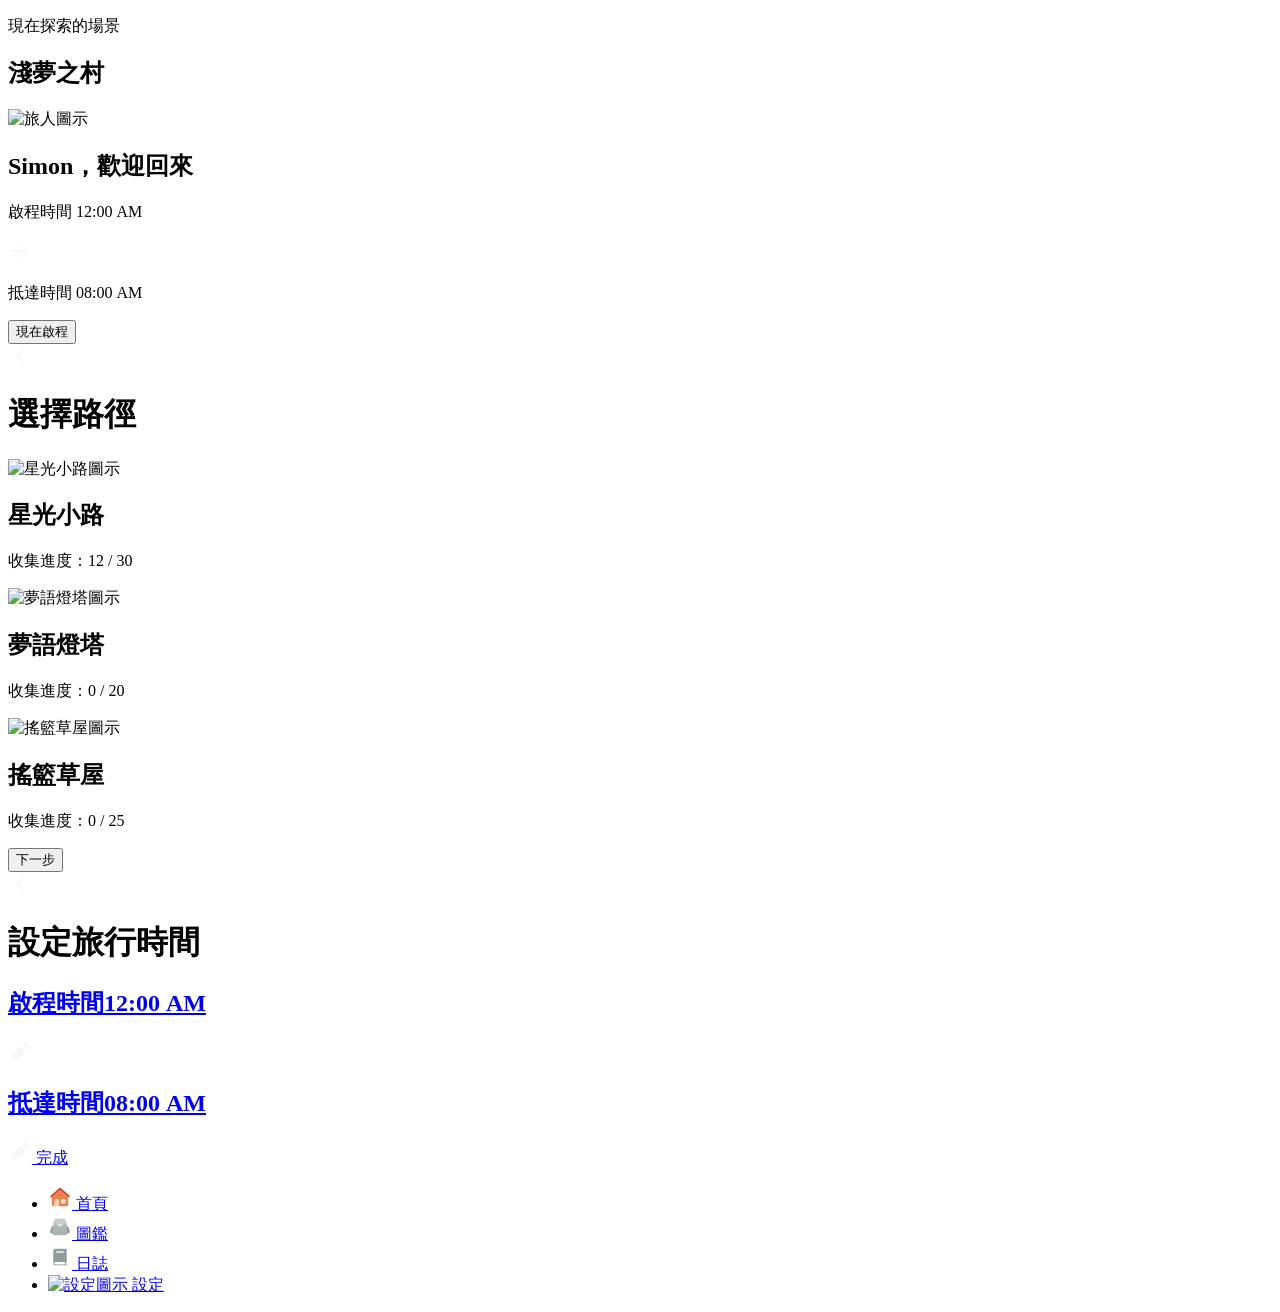
==== index.html @ 7fb12378 "deploy: YPINPIN/dream-traveler@b35a31b3dc6b3004c07fc99a24b6c8941b15251b" ====
<!DOCTYPE html>
<html lang="zh-Hant">
  <head>
  <meta charset="UTF-8" />
  <meta name="viewport" content="width=device-width, initial-scale=1.0" />
  <link rel="icon" href="/dream-traveler-preview/assets/favicon-BjPp89MW.ico" />
  <title>夢の旅人</title>
  <script type="module" crossorigin src="/dream-traveler-preview/assets/index-yuaympaR.js"></script>
  <link rel="modulepreload" crossorigin href="/dream-traveler-preview/assets/main-BOa23TV2.js">
  <link rel="stylesheet" crossorigin href="/dream-traveler-preview/assets/main-VaOk9Osc.css">
</head>

  <body class="overflow-y-auto">
    <div class="app">
      <div class="app-border overflow-hidden">
        <!-- 可以根據頁面設定，基礎的背景色，沒有設定則為透明 -->
        <div class="app-frame bg-neutral-1100 overflow-y-auto">
          <!-- Swiper -->
          <div class="swiper bgSwiper">
            <div class="swiper-wrapper">
              <div
                class="swiper-slide bg-village"
                data-background="village"
              ></div>
              <div
                class="swiper-slide bg-valley locked"
                data-background="valley"
              ></div>
              <div
                class="swiper-slide bg-forest locked"
                data-background="forest"
              ></div>
              <div
                class="swiper-slide bg-island locked"
                data-background="island"
              ></div>
            </div>
            <div class="swiper-text">
              <p id="scene-intro" class="fs-9 pb-2">現在探索的場景</p>
              <h2 id="scene-title" class="fs-3 fw-bold">淺夢之村</h2>
            </div>
            <div class="swiper-button-next"></div>
            <div class="swiper-button-prev"></div>
            <img
              class="home-traveler"
              src="/dream-traveler-preview/assets/home-character-CARcAHQn.png"
              alt="旅人圖示"
            />
          </div>
          <!-- main 這裡面放對應的頁面內容 -->
          <main>
            <section class="container home-content text-center">
              <!-- 歡迎使用者 -->
              <h1 class="fw-bold fs-4 mb-4">Simon，歡迎回來</h1>
              <!-- 旅程時間 -->
              <div
                class="d-flex gap-4 justify-content-center align-items-center mb-7"
              >
                <p class="d-flex flex-column">
                  <span class="fs-9">啟程時間</span>
                  <span class="fs-2 letter-spacing-3"
                    >12<span class="colon">:</span>00</span
                  >
                  <span class="fs-9">AM</span>
                </p>
                <img
                  src="data:image/svg+xml,%3csvg%20width='24'%20height='24'%20viewBox='0%200%2024%2024'%20fill='none'%20xmlns='http://www.w3.org/2000/svg'%3e%3cpath%20d='M5%2010.9999C4.44771%2010.9999%204%2011.4476%204%2011.9999C4%2012.5522%204.44771%2012.9999%205%2012.9999L19%2012.9999C19.5523%2012.9999%2020%2012.5522%2020%2011.9999C20%2011.4476%2019.5523%2010.9999%2019%2010.9999L5%2010.9999Z'%20fill='%23F6F7F7'/%3e%3cpath%20d='M12.707%204.29289C12.3165%203.90237%2011.6835%203.90237%2011.293%204.29289C10.9024%204.68342%2010.9024%205.31643%2011.293%205.70696L18.293%2012.707C18.6835%2013.0975%2019.3165%2013.0975%2019.707%2012.707C20.0976%2012.3164%2020.0976%2011.6834%2019.707%2011.2929L12.707%204.29289Z'%20fill='%23F6F7F7'/%3e%3cpath%20d='M18.293%2011.2929C18.6835%2010.9024%2019.3165%2010.9024%2019.707%2011.2929C20.0976%2011.6834%2020.0976%2012.3164%2019.707%2012.707L12.707%2019.707C12.3165%2020.0975%2011.6835%2020.0975%2011.293%2019.707C10.9024%2019.3164%2010.9024%2018.6834%2011.293%2018.2929L18.293%2011.2929Z'%20fill='%23F6F7F7'/%3e%3c/svg%3e"
                  alt="向右箭頭圖示"
                />
                <p class="d-flex flex-column">
                  <span class="fs-9">抵達時間</span>
                  <span class="fs-2 letter-spacing-3"
                    >08<span class="colon">:</span>00</span
                  >
                  <span class="fs-9">AM</span>
                </p>
              </div>
              <button
                id="departure-button"
                class="btn-departure rounded-circle fw-bold"
                data-locked="true"
                data-bs-toggle="offcanvas"
                data-bs-target="#offcanvasRight"
                aria-controls="offcanvasRight"
              >
                現在啟程
              </button>
            </section>
          </main>
          <!-- offcanvas 元件 -->
          <div
            class="offcanvas offcanvas-end"
            data-bs-backdrop="false"
            tabindex="-1"
            id="offcanvasRight"
            aria-labelledby="offcanvasRightLabel"
          >
            <!-- 選擇路徑 -->
            <div class="overflow-y-auto">
              <header
  class="bg-neutral-1100 d-flex justify-content-center align-items-center top-nav"
>
  <!-- before link -->
  
  <a href="./index.html" class="d-flex p-3"
    ><img src="data:image/svg+xml,%3csvg%20width='24'%20height='24'%20viewBox='0%200%2024%2024'%20fill='none'%20xmlns='http://www.w3.org/2000/svg'%3e%3cpath%20d='M14%207L9%2012L14%2017'%20stroke='%23F6F7F7'%20stroke-width='2'%20stroke-linecap='round'/%3e%3c/svg%3e" alt="before-link-icon"
  /></a>
  

  <!-- top-nav title -->
  <h1 class="fs-5 fw-bold mx-auto top-nav-title">選擇路徑</h1>

  <!-- next link -->
  
  <div class="p-6 top-nav-block"></div>
  
</header>

              <main class="path-container overflow-y-auto">
                <div class="card path-card p-4 mb-4" data-card-id="0">
                  <img
                    class="mb-2 rounded-2xs"
                    src="/dream-traveler-preview/assets/sub-scene-select-page-01-%E6%98%9F%E5%85%89%E5%B0%8F%E8%B7%AF@2x-sjzXslDn.png"
                    class="card-img-top"
                    alt="星光小路圖示"
                  />
                  <div
                    class="card-body d-flex justify-content-between align-items-center"
                  >
                    <h2 class="fs-6 fw-bold">星光小路</h2>
                    <p class="fs-8">收集進度：12 / 30</p>
                  </div>
                </div>
                <div class="card path-card p-4 mb-4" data-card-id="1">
                  <img
                    class="mb-2 rounded-2xs"
                    src="/dream-traveler-preview/assets/sub-scene-select-page-01-%E5%A4%A2%E8%AA%9E%E7%87%88%E5%A1%94@2x-Dr5t7s_g.png"
                    class="card-img-top"
                    alt="夢語燈塔圖示"
                  />
                  <div
                    class="card-body d-flex justify-content-between align-items-center"
                  >
                    <h2 class="fs-6 fw-bold">夢語燈塔</h2>
                    <p class="fs-8">收集進度：0 / 20</p>
                  </div>
                </div>
                <div class="card path-card p-4" data-card-id="2">
                  <img
                    class="mb-2 rounded-2xs"
                    src="/dream-traveler-preview/assets/sub-scene-select-page-01-%E6%90%96%E7%B1%83%E8%8D%89%E5%B1%8B@2x-D22jhLa3.png"
                    class="card-img-top"
                    alt="搖籃草屋圖示"
                  />
                  <div
                    class="card-body d-flex justify-content-between align-items-center"
                  >
                    <h2 class="fs-6 fw-bold">搖籃草屋</h2>
                    <p class="fs-8">收集進度：0 / 25</p>
                  </div>
                </div>
              </main>
              <div class="btn-path-wrapper z-1">
                <button type="button" class="btn-path rounded-pill w-100">
                  下一步
                </button>
              </div>
            </div>
            <!-- 設定旅遊時間 -->
            <div
              class="overflow-y-auto offcanvas-panel travel-time-page bg-neutral-1100"
            >
              <header
  class="bg-neutral-1100 d-flex justify-content-center align-items-center top-nav"
>
  <!-- before link -->
  
  <a href="#" class="d-flex p-3"
    ><img src="data:image/svg+xml,%3csvg%20width='24'%20height='24'%20viewBox='0%200%2024%2024'%20fill='none'%20xmlns='http://www.w3.org/2000/svg'%3e%3cpath%20d='M14%207L9%2012L14%2017'%20stroke='%23F6F7F7'%20stroke-width='2'%20stroke-linecap='round'/%3e%3c/svg%3e" alt="before-link-icon"
  /></a>
  

  <!-- top-nav title -->
  <h1 class="fs-5 fw-bold mx-auto top-nav-title">設定旅行時間</h1>

  <!-- next link -->
  
  <div class="p-6 top-nav-block"></div>
  
</header>

              <div class="d-flex flex-column py-6 px-4">
                <a href="#" class="d-flex align-items-center travel-time mb-2">
                  <h2 class="fs-7 fw-bold flex-grow-1 d-flex me-2">
                    <span>啟程時間</span
                    ><span class="ms-auto text-neutral-400">12:00 AM</span>
                  </h2>
                  <img src="data:image/svg+xml,%3csvg%20width='24'%20height='24'%20viewBox='0%200%2024%2024'%20fill='none'%20xmlns='http://www.w3.org/2000/svg'%3e%3cpath%20d='M10.5069%2020.1498L4.22168%2020.7782L4.85007%2014.4929L12.707%206.63604L18.3638%2012.2929L10.5069%2020.1498ZM21.8993%207.34315C22.2899%207.73368%2022.2899%208.36684%2021.8993%208.75736L19.778%2010.8787L14.1212%205.22183L16.2425%203.10051C16.633%202.70999%2017.2662%202.70999%2017.6567%203.10051L21.8993%207.34315Z'%20fill='%23F6F7F7'/%3e%3c/svg%3e" alt="鉛筆圖示" />
                </a>
                <a href="#" class="d-flex align-items-center travel-time">
                  <h2 class="fs-7 fw-bold flex-grow-1 d-flex me-2">
                    <span>抵達時間</span
                    ><span class="ms-auto text-neutral-400">08:00 AM</span>
                  </h2>
                  <img src="data:image/svg+xml,%3csvg%20width='24'%20height='24'%20viewBox='0%200%2024%2024'%20fill='none'%20xmlns='http://www.w3.org/2000/svg'%3e%3cpath%20d='M10.5069%2020.1498L4.22168%2020.7782L4.85007%2014.4929L12.707%206.63604L18.3638%2012.2929L10.5069%2020.1498ZM21.8993%207.34315C22.2899%207.73368%2022.2899%208.36684%2021.8993%208.75736L19.778%2010.8787L14.1212%205.22183L16.2425%203.10051C16.633%202.70999%2017.2662%202.70999%2017.6567%203.10051L21.8993%207.34315Z'%20fill='%23F6F7F7'/%3e%3c/svg%3e" alt="鉛筆圖示" />
                </a>
                <a
                  href="./sleep.html"
                  class="btn btn-primary-300 btn-complete rounded-pill mt-auto py-3 fw-bold"
                  >完成</a
                >
              </div>
            </div>
          </div>
          <!-- navbar -->
          <div class="nav-tab border border-2 border-neutral-700 bg-neutral-1000 rounded-xs">
  <ul class="nav">
    <li class="nav-item">
      <a class="nav-link pt-2 pb-4 d-flex justify-content-center align-items-center flex-column" href="index.html">
        <img class="mb-1" src="data:image/svg+xml,%3csvg%20width='24'%20height='24'%20viewBox='0%200%2024%2024'%20fill='none'%20xmlns='http://www.w3.org/2000/svg'%3e%3cpath%20d='M12.7627%203.05252C12.3656%202.71048%2011.7836%202.70099%2011.3764%203.02335L11.3375%203.05556L2.62472%2010.6274C2.17072%2011.0219%202.12251%2011.7098%202.51705%2012.1639C2.84077%2012.5364%203.362%2012.6357%203.78947%2012.4414C3.883%2012.3989%203.97205%2012.3424%204.05355%2012.2715L11.2303%205.97015C11.5382%205.66226%2012.2053%205.35436%2012.8724%206.02147L19.9935%2012.1545C20.0598%2012.206%2020.1303%2012.2487%2020.2037%2012.2827C20.6341%2012.4819%2021.1611%2012.3818%2021.486%2012.0046C21.8663%2011.5632%2021.8302%2010.9041%2021.4133%2010.5064L21.3717%2010.4687L12.7627%203.05252Z'%20fill='%23D44B22'/%3e%3cpath%20d='M7.99737%2014.3346C6.8171%2014.3346%206.35526%2014.8478%206.35526%2016.028V21.2109H11.1276V16.028C11.1276%2015.1044%2010.5632%2014.3346%209.63947%2014.3346H7.99737Z'%20fill='%23F6CEB2'/%3e%3cpath%20d='M12.8211%2015.8741V16.8491C12.8211%2017.6188%2013.4882%2018.3886%2014.3092%2018.3886H15.0789H15.5921H16.3618C17.1829%2018.3886%2017.85%2017.6188%2017.85%2016.8491V15.8741C17.85%2015.1044%2017.1829%2014.3346%2016.3618%2014.3346H15.5921H15.0789H14.3092C13.4882%2014.3346%2012.8211%2015.1044%2012.8211%2015.8741Z'%20fill='%23F5E2D4'/%3e%3cpath%20fill-rule='evenodd'%20clip-rule='evenodd'%20d='M3.78947%2019.5688C3.78947%2021.2109%205.12731%2021.2109%205.84769%2021.2109H6.35526V16.028C6.35526%2014.8478%206.8171%2014.3346%207.99737%2014.3346H9.63947C10.5632%2014.3346%2011.1276%2015.1044%2011.1276%2016.028V21.2109H18.5571C20.4095%2021.2109%2020.2037%2019.6202%2020.2037%2019.2096V12.2827C20.1303%2012.2487%2020.0598%2012.206%2019.9935%2012.1545L12.8724%206.02147C12.2053%205.35436%2011.5382%205.66226%2011.2303%205.97015L4.05355%2012.2715C3.97205%2012.3424%203.883%2012.3989%203.78947%2012.4414V19.5688ZM12.8211%2016.8491V15.8741C12.8211%2015.1044%2013.4882%2014.3346%2014.3092%2014.3346H15.0789H15.5921H16.3618C17.1829%2014.3346%2017.85%2015.1044%2017.85%2015.8741V16.8491C17.85%2017.6188%2017.1829%2018.3886%2016.3618%2018.3886H15.5921H15.0789H14.3092C13.4882%2018.3886%2012.8211%2017.6188%2012.8211%2016.8491Z'%20fill='%23E8824F'/%3e%3c/svg%3e" alt="首頁圖示">
        <span class="nav-link-title fs-9 active">首頁</span>
      </a>
    </li>
    <li class="nav-item">
      <a class="nav-link pt-2 pb-4 d-flex justify-content-center align-items-center flex-column" href="collection.html">
        <img class="mb-1" src="data:image/svg+xml,%3csvg%20width='24'%20height='24'%20viewBox='0%200%2024%2024'%20fill='none'%20xmlns='http://www.w3.org/2000/svg'%3e%3cpath%20d='M6.68601%205.43394C6.69617%205.30447%206.70848%205.18404%206.72318%205.07207C5.66062%205.42632%205.6477%206.51919%205.57361%207.4082C5.53773%207.8388%205.4349%209.13509%205.31292%2010.6736C5.30854%2010.7288%205.30414%2010.7843%205.29972%2010.84C5.1191%2013.1182%204.90107%2015.8683%204.79593%2017.1299C4.74938%2017.6885%204.74911%2018.1747%204.81183%2018.5884C4.99092%2019.7698%205.68359%2020.3605%207.27871%2020.3605H11.4963H12.4836H16.7012C18.296%2020.3605%2018.9887%2019.7701%2019.168%2018.5892C19.2308%2018.1753%2019.2306%2017.6889%2019.184%2017.1299C19.0788%2015.8684%2018.8609%2013.1188%2018.6802%2010.8408C18.6757%2010.7834%2018.6712%2010.7263%2018.6667%2010.6695C18.5448%209.13281%2018.4421%207.83842%2018.4063%207.4082C18.3318%206.51377%2018.3191%205.41299%2017.2372%205.06567C17.2523%205.17946%2017.2648%205.302%2017.2752%205.43394C17.3948%206.9595%2017.7538%208.5748%2016.318%209.20298C15.5908%209.52112%2014.7562%209.8853%2013.9735%2010.1673C13.9957%2010.8828%2013.9998%2011.2071%2013.3349%2011.2071H12.2281H11.7794H10.6725C10.0128%2011.2071%2010.0117%2010.8877%2010.0335%2010.1837C9.23763%209.89953%208.3846%209.52733%207.64323%209.20298C6.2074%208.5748%206.56636%206.9595%206.68601%205.43394Z'%20fill='%23ABB5B4'/%3e%3cpath%20d='M5.29972%2010.84L5.31292%2010.6736C3.85733%2010.9724%203.04657%2013.1359%202.57751%2014.8864C2.091%2016.7021%201.70894%2018.4623%204.81183%2018.5884C4.74911%2018.1747%204.74938%2017.6885%204.79593%2017.1299C4.90107%2015.8683%205.1191%2013.1182%205.29972%2010.84Z'%20fill='%238F9C9B'/%3e%3cpath%20d='M19.184%2017.1299C19.2306%2017.6889%2019.2308%2018.1753%2019.168%2018.5892C22.2927%2018.4699%2021.9101%2016.7061%2021.4225%2014.8864C20.9512%2013.1277%2020.1351%2010.9522%2018.6667%2010.6695L18.6802%2010.8408C18.8609%2013.1188%2019.0788%2015.8684%2019.184%2017.1299Z'%20fill='%238F9C9B'/%3e%3cpath%20d='M10.6725%2011.2071H11.7794H12.2281H13.3349C13.9998%2011.2071%2013.9957%2010.8828%2013.9735%2010.1673L13.9729%2010.1477C13.9683%209.99909%2013.9631%209.83395%2013.9631%209.65167C13.9631%209.20298%2013.6041%209.14315%2013.275%209.14315H12.2281H11.7794H10.7324C10.4034%209.14315%2010.0444%209.20298%2010.0444%209.65167C10.0444%209.84882%2010.0384%2010.0259%2010.0335%2010.1837C10.0117%2010.8877%2010.0128%2011.2071%2010.6725%2011.2071Z'%20fill='%23E1E4E4'/%3e%3cpath%20d='M11.9806%203.63916H8.33123C7.31838%203.63916%206.8817%203.86462%206.72318%205.07207C6.70848%205.18404%206.69617%205.30447%206.68601%205.43394C6.56636%206.9595%206.2074%208.5748%207.64323%209.20298C8.3846%209.52733%209.23763%209.89953%2010.0335%2010.1837C10.0384%2010.0259%2010.0444%209.84882%2010.0444%209.65167C10.0444%209.20298%2010.4034%209.14315%2010.7324%209.14315H11.7794H12.2281H13.275C13.6041%209.14315%2013.9631%209.20298%2013.9631%209.65167C13.9631%209.83395%2013.9683%209.99909%2013.9729%2010.1477L13.9735%2010.1673C14.7562%209.8853%2015.5908%209.52112%2016.318%209.20298C17.7538%208.5748%2017.3948%206.9595%2017.2752%205.43394C17.2648%205.302%2017.2523%205.17946%2017.2372%205.06567C17.078%203.86382%2016.641%203.63916%2015.63%203.63916H11.9806Z'%20fill='%23C5CCCB'/%3e%3c/svg%3e" alt="圖鑑圖示">
        <span class="nav-link-title fs-9">圖鑑</span>
      </a>
    </li>
    <li class="nav-item">
      <a class="nav-link pt-2 pb-4 d-flex justify-content-center align-items-center flex-column" href="record.html">
        <img class="mb-1" src="data:image/svg+xml,%3csvg%20width='24'%20height='24'%20viewBox='0%200%2024%2024'%20fill='none'%20xmlns='http://www.w3.org/2000/svg'%3e%3cpath%20d='M18.022%2017.169L18.0267%2019.0772L18.0786%2019.1291C18.8539%2019.1008%2019.0094%2020.1551%2018.2718%2020.365L7.23178%2020.3721C6.1973%2020.2495%205.36782%2019.431%205.25%2018.3932V5.60921C5.37489%204.55724%206.20672%203.73407%207.26242%203.62793H18.1752C18.4297%203.63029%2018.6276%203.8237%2018.7266%204.0407L18.7431%2016.6336C18.7078%2016.9898%2018.359%2017.1997%2018.0197%2017.1667L18.022%2017.169ZM8.75406%206.56683C8.10839%206.77203%208.12017%207.62823%208.78469%207.7957H15.1825C15.8776%207.66833%2015.8965%206.73901%2015.2155%206.55975L8.75406%206.56447V6.56683ZM16.7825%2017.169H7.30012C6.86182%2017.169%206.47772%2017.7729%206.4895%2018.1856C6.50128%2018.5984%206.90895%2019.1315%207.33547%2019.1315H16.7825V17.1667V17.169Z'%20fill='%238F9C9B'/%3e%3cpath%20d='M8.75406%206.56683C8.10839%206.77203%208.12017%207.62823%208.78469%207.7957H15.1825C15.8776%207.66833%2015.8965%206.73901%2015.2155%206.55975L8.75406%206.56447V6.56683Z'%20fill='%23E1E4E4'/%3e%3cpath%20d='M16.7825%2017.169H7.30012C6.86182%2017.169%206.47772%2017.7729%206.4895%2018.1856C6.50128%2018.5984%206.90895%2019.1315%207.33547%2019.1315H16.7825V17.169Z'%20fill='white'/%3e%3c/svg%3e" alt="日誌圖示">
        <span class="nav-link-title fs-9">日誌</span>
      </a>
    </li>
    <li class="nav-item">
      <a class="nav-link pt-2 pb-4 d-flex justify-content-center align-items-center flex-column" href="settings.html">
        <img class="mb-1" src="/dream-traveler-preview/assets/setting-unselected-CtzBJEfy.svg" alt="設定圖示">
        <span class="nav-link-title fs-9">設定</span>
      </a>
    </li>
  </ul>
</div>
        </div>
        <!-- home-indicator -->
        <div class="app-home-indicator"></div>
      </div>
    </div>

  </body>
</html>
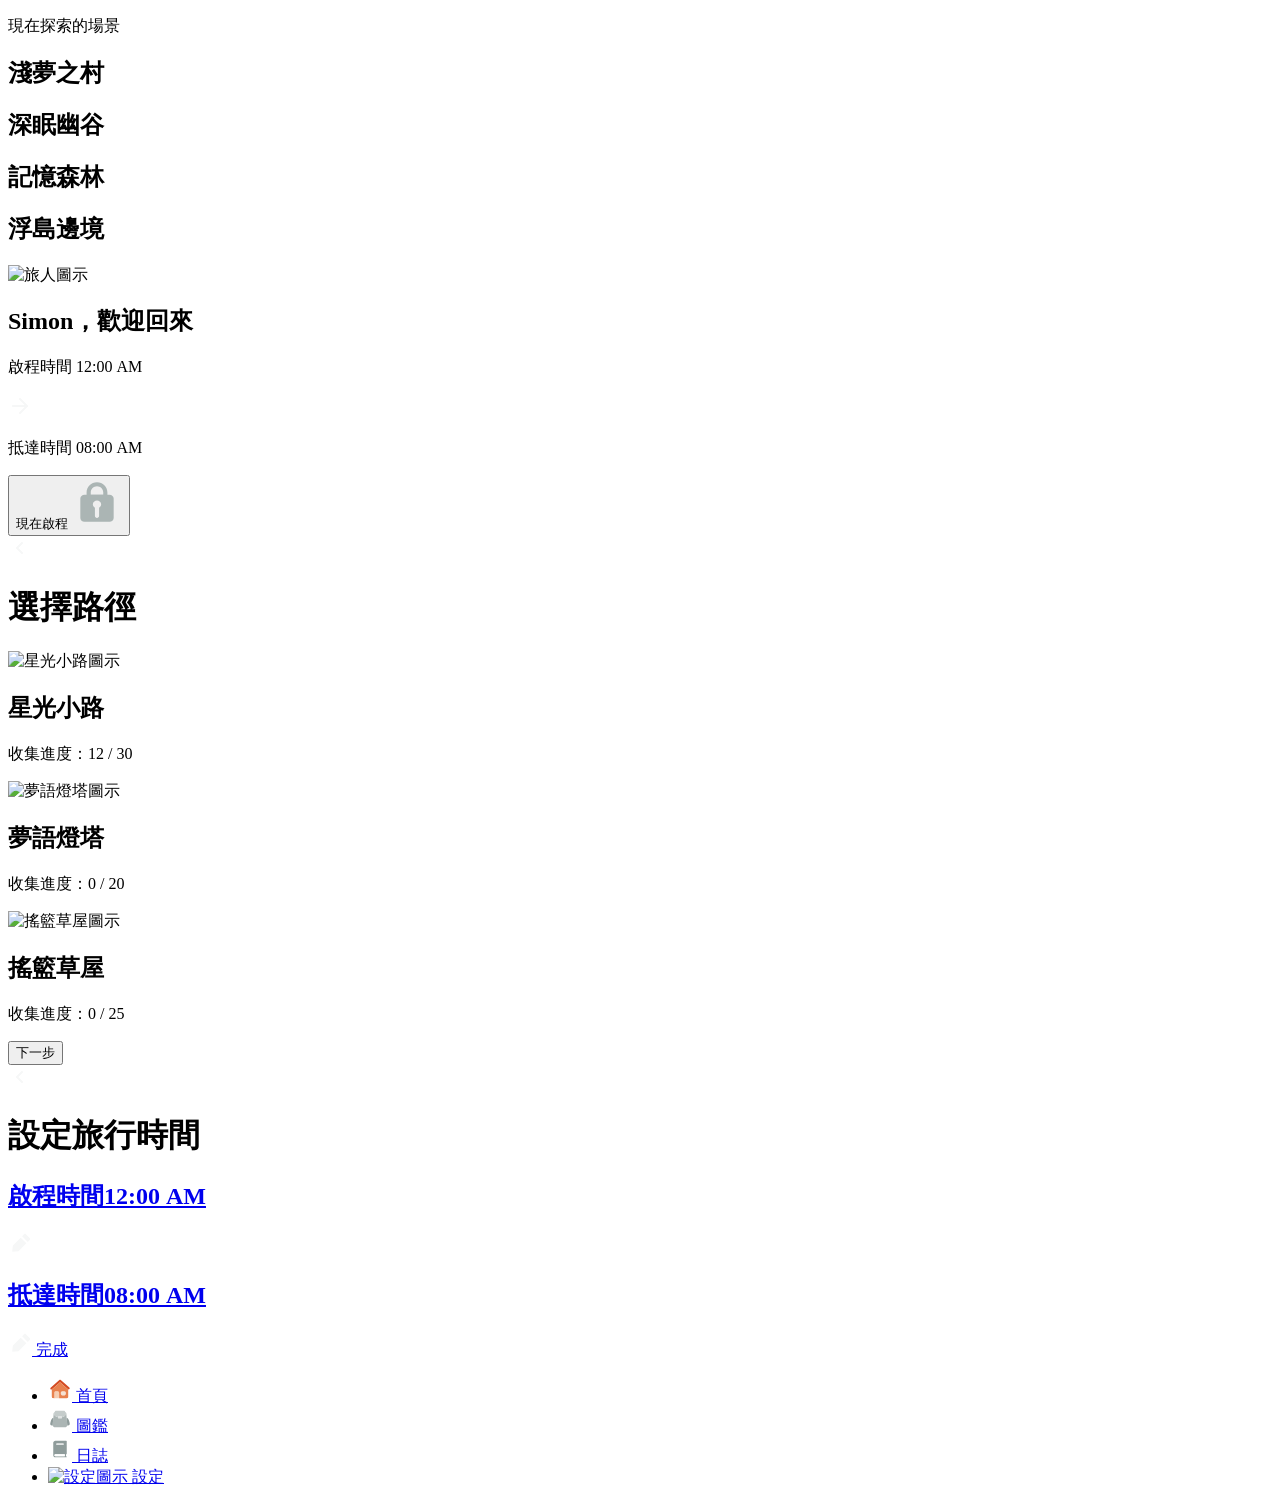
==== commit d494b700: "deploy: YPINPIN/dream-traveler@0d5441ebc25e4249c42664b511426b61735cbeff" ====
--- a/index.html
+++ b/index.html
@@ -5,9 +5,9 @@
   <meta name="viewport" content="width=device-width, initial-scale=1.0" />
   <link rel="icon" href="/dream-traveler-preview/assets/favicon-BjPp89MW.ico" />
   <title>夢の旅人</title>
-  <script type="module" crossorigin src="/dream-traveler-preview/assets/index-yuaympaR.js"></script>
-  <link rel="modulepreload" crossorigin href="/dream-traveler-preview/assets/main-BOa23TV2.js">
-  <link rel="stylesheet" crossorigin href="/dream-traveler-preview/assets/main-VaOk9Osc.css">
+  <script type="module" crossorigin src="/dream-traveler-preview/assets/index-BLwbkNji.js"></script>
+  <link rel="modulepreload" crossorigin href="/dream-traveler-preview/assets/main-DTAJpwfi.js">
+  <link rel="stylesheet" crossorigin href="/dream-traveler-preview/assets/main-CsH2c8Iz.css">
 </head>
 
   <body class="overflow-y-auto">
@@ -35,18 +35,64 @@
                 data-background="island"
               ></div>
             </div>
-            <div class="swiper-text">
-              <p id="scene-intro" class="fs-9 pb-2">現在探索的場景</p>
-              <h2 id="scene-title" class="fs-3 fw-bold">淺夢之村</h2>
-            </div>
             <div class="swiper-button-next"></div>
             <div class="swiper-button-prev"></div>
+            <div class="swiper textSwiper">
+              <div class="swiper-text">
+                <p id="scene-intro" class="fs-9 pb-2 fade show">
+                  現在探索的場景
+                </p>
+              </div>
+              <div class="swiper-wrapper">
+                <div class="swiper-slide">
+                  <div class="swiper-text">
+                    <h2
+                      id="scene-title"
+                      class="fs-3 fw-bold slide-title position-relative"
+                    >
+                      <span class="slide-title-text">淺夢之村</span>
+                    </h2>
+                  </div>
+                </div>
+                <div class="swiper-slide">
+                  <div class="swiper-text">
+                    <h2
+                      id="scene-title"
+                      class="fs-3 fw-bold slide-title position-relative"
+                    >
+                      <span class="slide-title-text">深眠幽谷</span>
+                    </h2>
+                  </div>
+                </div>
+                <div class="swiper-slide">
+                  <div class="swiper-text">
+                    <h2
+                      id="scene-title"
+                      class="fs-3 fw-bold slide-title position-relative"
+                    >
+                      <span class="slide-title-text">記憶森林</span>
+                    </h2>
+                  </div>
+                </div>
+                <div class="swiper-slide">
+                  <div class="swiper-text">
+                    <h2
+                      id="scene-title"
+                      class="fs-3 fw-bold slide-title position-relative"
+                    >
+                      <span class="slide-title-text">浮島邊境</span>
+                    </h2>
+                  </div>
+                </div>
+              </div>
+            </div>
             <img
               class="home-traveler"
               src="/dream-traveler-preview/assets/home-character-CARcAHQn.png"
               alt="旅人圖示"
             />
           </div>
+
           <!-- main 這裡面放對應的頁面內容 -->
           <main>
             <section class="container home-content text-center">
@@ -83,7 +129,20 @@
                 data-bs-target="#offcanvasRight"
                 aria-controls="offcanvasRight"
               >
-                現在啟程
+                <div class="btn-departure-inner">
+                  <span
+                    id="departure-button-text"
+                    class="btn-departure-content show"
+                    >現在啟程</span
+                  >
+                  <img
+                    id="departure-button-icon"
+                    class="btn-departure-content locked-icon"
+                    style="width: 50px"
+                    src="data:image/svg+xml,%3csvg%20width='24'%20height='24'%20viewBox='0%200%2024%2024'%20fill='none'%20xmlns='http://www.w3.org/2000/svg'%3e%3cpath%20d='M18%208C19.1046%208%2020%208.83147%2020%209.85714V19.1429C20%2020.1685%2019.1046%2021%2018%2021H6C4.89543%2021%204%2020.1685%204%2019.1429V9.85714C4%208.83147%204.89543%208%206%208H18ZM12%2010.7857C10.8954%2010.7857%2010%2011.6172%2010%2012.6429C10%2013.3298%2010.4029%2013.9275%2011%2014.2488V18.2143C11%2018.7271%2011.4477%2019.1429%2012%2019.1429C12.5523%2019.1429%2013%2018.7271%2013%2018.2143V14.2488C13.5971%2013.9275%2014%2013.3298%2014%2012.6429C14%2011.6172%2013.1046%2010.7857%2012%2010.7857Z'%20fill='%23ABB5B4'/%3e%3cpath%20d='M15%207C15%205.34315%2013.6569%204%2012%204C10.3431%204%209%205.34315%209%207V8H15V7ZM17%2010H7V7C7%204.23858%209.23858%202%2012%202C14.7614%202%2017%204.23858%2017%207V10Z'%20fill='%23ABB5B4'/%3e%3c/svg%3e"
+                    alt="鎖定圖示"
+                  />
+                </div>
               </button>
             </section>
           </main>
@@ -212,36 +271,78 @@
               </div>
             </div>
           </div>
-          <!-- navbar -->
-          <div class="nav-tab border border-2 border-neutral-700 bg-neutral-1000 rounded-xs">
+        </div>
+        <!-- navbar -->
+        <div
+  class="nav-tab border border-2 border-neutral-700 bg-neutral-1000 rounded-xs"
+>
   <ul class="nav">
     <li class="nav-item">
-      <a class="nav-link pt-2 pb-4 d-flex justify-content-center align-items-center flex-column" href="index.html">
-        <img class="mb-1" src="data:image/svg+xml,%3csvg%20width='24'%20height='24'%20viewBox='0%200%2024%2024'%20fill='none'%20xmlns='http://www.w3.org/2000/svg'%3e%3cpath%20d='M12.7627%203.05252C12.3656%202.71048%2011.7836%202.70099%2011.3764%203.02335L11.3375%203.05556L2.62472%2010.6274C2.17072%2011.0219%202.12251%2011.7098%202.51705%2012.1639C2.84077%2012.5364%203.362%2012.6357%203.78947%2012.4414C3.883%2012.3989%203.97205%2012.3424%204.05355%2012.2715L11.2303%205.97015C11.5382%205.66226%2012.2053%205.35436%2012.8724%206.02147L19.9935%2012.1545C20.0598%2012.206%2020.1303%2012.2487%2020.2037%2012.2827C20.6341%2012.4819%2021.1611%2012.3818%2021.486%2012.0046C21.8663%2011.5632%2021.8302%2010.9041%2021.4133%2010.5064L21.3717%2010.4687L12.7627%203.05252Z'%20fill='%23D44B22'/%3e%3cpath%20d='M7.99737%2014.3346C6.8171%2014.3346%206.35526%2014.8478%206.35526%2016.028V21.2109H11.1276V16.028C11.1276%2015.1044%2010.5632%2014.3346%209.63947%2014.3346H7.99737Z'%20fill='%23F6CEB2'/%3e%3cpath%20d='M12.8211%2015.8741V16.8491C12.8211%2017.6188%2013.4882%2018.3886%2014.3092%2018.3886H15.0789H15.5921H16.3618C17.1829%2018.3886%2017.85%2017.6188%2017.85%2016.8491V15.8741C17.85%2015.1044%2017.1829%2014.3346%2016.3618%2014.3346H15.5921H15.0789H14.3092C13.4882%2014.3346%2012.8211%2015.1044%2012.8211%2015.8741Z'%20fill='%23F5E2D4'/%3e%3cpath%20fill-rule='evenodd'%20clip-rule='evenodd'%20d='M3.78947%2019.5688C3.78947%2021.2109%205.12731%2021.2109%205.84769%2021.2109H6.35526V16.028C6.35526%2014.8478%206.8171%2014.3346%207.99737%2014.3346H9.63947C10.5632%2014.3346%2011.1276%2015.1044%2011.1276%2016.028V21.2109H18.5571C20.4095%2021.2109%2020.2037%2019.6202%2020.2037%2019.2096V12.2827C20.1303%2012.2487%2020.0598%2012.206%2019.9935%2012.1545L12.8724%206.02147C12.2053%205.35436%2011.5382%205.66226%2011.2303%205.97015L4.05355%2012.2715C3.97205%2012.3424%203.883%2012.3989%203.78947%2012.4414V19.5688ZM12.8211%2016.8491V15.8741C12.8211%2015.1044%2013.4882%2014.3346%2014.3092%2014.3346H15.0789H15.5921H16.3618C17.1829%2014.3346%2017.85%2015.1044%2017.85%2015.8741V16.8491C17.85%2017.6188%2017.1829%2018.3886%2016.3618%2018.3886H15.5921H15.0789H14.3092C13.4882%2018.3886%2012.8211%2017.6188%2012.8211%2016.8491Z'%20fill='%23E8824F'/%3e%3c/svg%3e" alt="首頁圖示">
-        <span class="nav-link-title fs-9 active">首頁</span>
+      <a
+        class="nav-link pt-2 pb-4 d-flex justify-content-center align-items-center flex-column"
+        href="index.html"
+      >
+        <img
+          class="mb-1"
+          src="data:image/svg+xml,%3csvg%20width='24'%20height='24'%20viewBox='0%200%2024%2024'%20fill='none'%20xmlns='http://www.w3.org/2000/svg'%3e%3cpath%20d='M12.7627%203.05252C12.3656%202.71048%2011.7836%202.70099%2011.3764%203.02335L11.3375%203.05556L2.62472%2010.6274C2.17072%2011.0219%202.12251%2011.7098%202.51705%2012.1639C2.84077%2012.5364%203.362%2012.6357%203.78947%2012.4414C3.883%2012.3989%203.97205%2012.3424%204.05355%2012.2715L11.2303%205.97015C11.5382%205.66226%2012.2053%205.35436%2012.8724%206.02147L19.9935%2012.1545C20.0598%2012.206%2020.1303%2012.2487%2020.2037%2012.2827C20.6341%2012.4819%2021.1611%2012.3818%2021.486%2012.0046C21.8663%2011.5632%2021.8302%2010.9041%2021.4133%2010.5064L21.3717%2010.4687L12.7627%203.05252Z'%20fill='%23D44B22'/%3e%3cpath%20d='M7.99737%2014.3346C6.8171%2014.3346%206.35526%2014.8478%206.35526%2016.028V21.2109H11.1276V16.028C11.1276%2015.1044%2010.5632%2014.3346%209.63947%2014.3346H7.99737Z'%20fill='%23F6CEB2'/%3e%3cpath%20d='M12.8211%2015.8741V16.8491C12.8211%2017.6188%2013.4882%2018.3886%2014.3092%2018.3886H15.0789H15.5921H16.3618C17.1829%2018.3886%2017.85%2017.6188%2017.85%2016.8491V15.8741C17.85%2015.1044%2017.1829%2014.3346%2016.3618%2014.3346H15.5921H15.0789H14.3092C13.4882%2014.3346%2012.8211%2015.1044%2012.8211%2015.8741Z'%20fill='%23F5E2D4'/%3e%3cpath%20fill-rule='evenodd'%20clip-rule='evenodd'%20d='M3.78947%2019.5688C3.78947%2021.2109%205.12731%2021.2109%205.84769%2021.2109H6.35526V16.028C6.35526%2014.8478%206.8171%2014.3346%207.99737%2014.3346H9.63947C10.5632%2014.3346%2011.1276%2015.1044%2011.1276%2016.028V21.2109H18.5571C20.4095%2021.2109%2020.2037%2019.6202%2020.2037%2019.2096V12.2827C20.1303%2012.2487%2020.0598%2012.206%2019.9935%2012.1545L12.8724%206.02147C12.2053%205.35436%2011.5382%205.66226%2011.2303%205.97015L4.05355%2012.2715C3.97205%2012.3424%203.883%2012.3989%203.78947%2012.4414V19.5688ZM12.8211%2016.8491V15.8741C12.8211%2015.1044%2013.4882%2014.3346%2014.3092%2014.3346H15.0789H15.5921H16.3618C17.1829%2014.3346%2017.85%2015.1044%2017.85%2015.8741V16.8491C17.85%2017.6188%2017.1829%2018.3886%2016.3618%2018.3886H15.5921H15.0789H14.3092C13.4882%2018.3886%2012.8211%2017.6188%2012.8211%2016.8491Z'%20fill='%23E8824F'/%3e%3c/svg%3e"
+          alt="首頁圖示"
+        />
+        <span
+          class="nav-link-title fs-9 active"
+          >首頁</span
+        >
       </a>
     </li>
     <li class="nav-item">
-      <a class="nav-link pt-2 pb-4 d-flex justify-content-center align-items-center flex-column" href="collection.html">
-        <img class="mb-1" src="data:image/svg+xml,%3csvg%20width='24'%20height='24'%20viewBox='0%200%2024%2024'%20fill='none'%20xmlns='http://www.w3.org/2000/svg'%3e%3cpath%20d='M6.68601%205.43394C6.69617%205.30447%206.70848%205.18404%206.72318%205.07207C5.66062%205.42632%205.6477%206.51919%205.57361%207.4082C5.53773%207.8388%205.4349%209.13509%205.31292%2010.6736C5.30854%2010.7288%205.30414%2010.7843%205.29972%2010.84C5.1191%2013.1182%204.90107%2015.8683%204.79593%2017.1299C4.74938%2017.6885%204.74911%2018.1747%204.81183%2018.5884C4.99092%2019.7698%205.68359%2020.3605%207.27871%2020.3605H11.4963H12.4836H16.7012C18.296%2020.3605%2018.9887%2019.7701%2019.168%2018.5892C19.2308%2018.1753%2019.2306%2017.6889%2019.184%2017.1299C19.0788%2015.8684%2018.8609%2013.1188%2018.6802%2010.8408C18.6757%2010.7834%2018.6712%2010.7263%2018.6667%2010.6695C18.5448%209.13281%2018.4421%207.83842%2018.4063%207.4082C18.3318%206.51377%2018.3191%205.41299%2017.2372%205.06567C17.2523%205.17946%2017.2648%205.302%2017.2752%205.43394C17.3948%206.9595%2017.7538%208.5748%2016.318%209.20298C15.5908%209.52112%2014.7562%209.8853%2013.9735%2010.1673C13.9957%2010.8828%2013.9998%2011.2071%2013.3349%2011.2071H12.2281H11.7794H10.6725C10.0128%2011.2071%2010.0117%2010.8877%2010.0335%2010.1837C9.23763%209.89953%208.3846%209.52733%207.64323%209.20298C6.2074%208.5748%206.56636%206.9595%206.68601%205.43394Z'%20fill='%23ABB5B4'/%3e%3cpath%20d='M5.29972%2010.84L5.31292%2010.6736C3.85733%2010.9724%203.04657%2013.1359%202.57751%2014.8864C2.091%2016.7021%201.70894%2018.4623%204.81183%2018.5884C4.74911%2018.1747%204.74938%2017.6885%204.79593%2017.1299C4.90107%2015.8683%205.1191%2013.1182%205.29972%2010.84Z'%20fill='%238F9C9B'/%3e%3cpath%20d='M19.184%2017.1299C19.2306%2017.6889%2019.2308%2018.1753%2019.168%2018.5892C22.2927%2018.4699%2021.9101%2016.7061%2021.4225%2014.8864C20.9512%2013.1277%2020.1351%2010.9522%2018.6667%2010.6695L18.6802%2010.8408C18.8609%2013.1188%2019.0788%2015.8684%2019.184%2017.1299Z'%20fill='%238F9C9B'/%3e%3cpath%20d='M10.6725%2011.2071H11.7794H12.2281H13.3349C13.9998%2011.2071%2013.9957%2010.8828%2013.9735%2010.1673L13.9729%2010.1477C13.9683%209.99909%2013.9631%209.83395%2013.9631%209.65167C13.9631%209.20298%2013.6041%209.14315%2013.275%209.14315H12.2281H11.7794H10.7324C10.4034%209.14315%2010.0444%209.20298%2010.0444%209.65167C10.0444%209.84882%2010.0384%2010.0259%2010.0335%2010.1837C10.0117%2010.8877%2010.0128%2011.2071%2010.6725%2011.2071Z'%20fill='%23E1E4E4'/%3e%3cpath%20d='M11.9806%203.63916H8.33123C7.31838%203.63916%206.8817%203.86462%206.72318%205.07207C6.70848%205.18404%206.69617%205.30447%206.68601%205.43394C6.56636%206.9595%206.2074%208.5748%207.64323%209.20298C8.3846%209.52733%209.23763%209.89953%2010.0335%2010.1837C10.0384%2010.0259%2010.0444%209.84882%2010.0444%209.65167C10.0444%209.20298%2010.4034%209.14315%2010.7324%209.14315H11.7794H12.2281H13.275C13.6041%209.14315%2013.9631%209.20298%2013.9631%209.65167C13.9631%209.83395%2013.9683%209.99909%2013.9729%2010.1477L13.9735%2010.1673C14.7562%209.8853%2015.5908%209.52112%2016.318%209.20298C17.7538%208.5748%2017.3948%206.9595%2017.2752%205.43394C17.2648%205.302%2017.2523%205.17946%2017.2372%205.06567C17.078%203.86382%2016.641%203.63916%2015.63%203.63916H11.9806Z'%20fill='%23C5CCCB'/%3e%3c/svg%3e" alt="圖鑑圖示">
-        <span class="nav-link-title fs-9">圖鑑</span>
+      <a
+        class="nav-link pt-2 pb-4 d-flex justify-content-center align-items-center flex-column"
+        href="collection.html"
+      >
+        <img
+          class="mb-1"
+          src="data:image/svg+xml,%3csvg%20width='24'%20height='24'%20viewBox='0%200%2024%2024'%20fill='none'%20xmlns='http://www.w3.org/2000/svg'%3e%3cpath%20d='M6.68601%205.43394C6.69617%205.30447%206.70848%205.18404%206.72318%205.07207C5.66062%205.42632%205.6477%206.51919%205.57361%207.4082C5.53773%207.8388%205.4349%209.13509%205.31292%2010.6736C5.30854%2010.7288%205.30414%2010.7843%205.29972%2010.84C5.1191%2013.1182%204.90107%2015.8683%204.79593%2017.1299C4.74938%2017.6885%204.74911%2018.1747%204.81183%2018.5884C4.99092%2019.7698%205.68359%2020.3605%207.27871%2020.3605H11.4963H12.4836H16.7012C18.296%2020.3605%2018.9887%2019.7701%2019.168%2018.5892C19.2308%2018.1753%2019.2306%2017.6889%2019.184%2017.1299C19.0788%2015.8684%2018.8609%2013.1188%2018.6802%2010.8408C18.6757%2010.7834%2018.6712%2010.7263%2018.6667%2010.6695C18.5448%209.13281%2018.4421%207.83842%2018.4063%207.4082C18.3318%206.51377%2018.3191%205.41299%2017.2372%205.06567C17.2523%205.17946%2017.2648%205.302%2017.2752%205.43394C17.3948%206.9595%2017.7538%208.5748%2016.318%209.20298C15.5908%209.52112%2014.7562%209.8853%2013.9735%2010.1673C13.9957%2010.8828%2013.9998%2011.2071%2013.3349%2011.2071H12.2281H11.7794H10.6725C10.0128%2011.2071%2010.0117%2010.8877%2010.0335%2010.1837C9.23763%209.89953%208.3846%209.52733%207.64323%209.20298C6.2074%208.5748%206.56636%206.9595%206.68601%205.43394Z'%20fill='%23ABB5B4'/%3e%3cpath%20d='M5.29972%2010.84L5.31292%2010.6736C3.85733%2010.9724%203.04657%2013.1359%202.57751%2014.8864C2.091%2016.7021%201.70894%2018.4623%204.81183%2018.5884C4.74911%2018.1747%204.74938%2017.6885%204.79593%2017.1299C4.90107%2015.8683%205.1191%2013.1182%205.29972%2010.84Z'%20fill='%238F9C9B'/%3e%3cpath%20d='M19.184%2017.1299C19.2306%2017.6889%2019.2308%2018.1753%2019.168%2018.5892C22.2927%2018.4699%2021.9101%2016.7061%2021.4225%2014.8864C20.9512%2013.1277%2020.1351%2010.9522%2018.6667%2010.6695L18.6802%2010.8408C18.8609%2013.1188%2019.0788%2015.8684%2019.184%2017.1299Z'%20fill='%238F9C9B'/%3e%3cpath%20d='M10.6725%2011.2071H11.7794H12.2281H13.3349C13.9998%2011.2071%2013.9957%2010.8828%2013.9735%2010.1673L13.9729%2010.1477C13.9683%209.99909%2013.9631%209.83395%2013.9631%209.65167C13.9631%209.20298%2013.6041%209.14315%2013.275%209.14315H12.2281H11.7794H10.7324C10.4034%209.14315%2010.0444%209.20298%2010.0444%209.65167C10.0444%209.84882%2010.0384%2010.0259%2010.0335%2010.1837C10.0117%2010.8877%2010.0128%2011.2071%2010.6725%2011.2071Z'%20fill='%23E1E4E4'/%3e%3cpath%20d='M11.9806%203.63916H8.33123C7.31838%203.63916%206.8817%203.86462%206.72318%205.07207C6.70848%205.18404%206.69617%205.30447%206.68601%205.43394C6.56636%206.9595%206.2074%208.5748%207.64323%209.20298C8.3846%209.52733%209.23763%209.89953%2010.0335%2010.1837C10.0384%2010.0259%2010.0444%209.84882%2010.0444%209.65167C10.0444%209.20298%2010.4034%209.14315%2010.7324%209.14315H11.7794H12.2281H13.275C13.6041%209.14315%2013.9631%209.20298%2013.9631%209.65167C13.9631%209.83395%2013.9683%209.99909%2013.9729%2010.1477L13.9735%2010.1673C14.7562%209.8853%2015.5908%209.52112%2016.318%209.20298C17.7538%208.5748%2017.3948%206.9595%2017.2752%205.43394C17.2648%205.302%2017.2523%205.17946%2017.2372%205.06567C17.078%203.86382%2016.641%203.63916%2015.63%203.63916H11.9806Z'%20fill='%23C5CCCB'/%3e%3c/svg%3e"
+          alt="圖鑑圖示"
+        />
+        <span
+          class="nav-link-title fs-9"
+          >圖鑑</span
+        >
       </a>
     </li>
     <li class="nav-item">
-      <a class="nav-link pt-2 pb-4 d-flex justify-content-center align-items-center flex-column" href="record.html">
-        <img class="mb-1" src="data:image/svg+xml,%3csvg%20width='24'%20height='24'%20viewBox='0%200%2024%2024'%20fill='none'%20xmlns='http://www.w3.org/2000/svg'%3e%3cpath%20d='M18.022%2017.169L18.0267%2019.0772L18.0786%2019.1291C18.8539%2019.1008%2019.0094%2020.1551%2018.2718%2020.365L7.23178%2020.3721C6.1973%2020.2495%205.36782%2019.431%205.25%2018.3932V5.60921C5.37489%204.55724%206.20672%203.73407%207.26242%203.62793H18.1752C18.4297%203.63029%2018.6276%203.8237%2018.7266%204.0407L18.7431%2016.6336C18.7078%2016.9898%2018.359%2017.1997%2018.0197%2017.1667L18.022%2017.169ZM8.75406%206.56683C8.10839%206.77203%208.12017%207.62823%208.78469%207.7957H15.1825C15.8776%207.66833%2015.8965%206.73901%2015.2155%206.55975L8.75406%206.56447V6.56683ZM16.7825%2017.169H7.30012C6.86182%2017.169%206.47772%2017.7729%206.4895%2018.1856C6.50128%2018.5984%206.90895%2019.1315%207.33547%2019.1315H16.7825V17.1667V17.169Z'%20fill='%238F9C9B'/%3e%3cpath%20d='M8.75406%206.56683C8.10839%206.77203%208.12017%207.62823%208.78469%207.7957H15.1825C15.8776%207.66833%2015.8965%206.73901%2015.2155%206.55975L8.75406%206.56447V6.56683Z'%20fill='%23E1E4E4'/%3e%3cpath%20d='M16.7825%2017.169H7.30012C6.86182%2017.169%206.47772%2017.7729%206.4895%2018.1856C6.50128%2018.5984%206.90895%2019.1315%207.33547%2019.1315H16.7825V17.169Z'%20fill='white'/%3e%3c/svg%3e" alt="日誌圖示">
-        <span class="nav-link-title fs-9">日誌</span>
+      <a
+        class="nav-link pt-2 pb-4 d-flex justify-content-center align-items-center flex-column"
+        href="record.html"
+      >
+        <img
+          class="mb-1"
+          src="data:image/svg+xml,%3csvg%20width='24'%20height='24'%20viewBox='0%200%2024%2024'%20fill='none'%20xmlns='http://www.w3.org/2000/svg'%3e%3cpath%20d='M18.022%2017.169L18.0267%2019.0772L18.0786%2019.1291C18.8539%2019.1008%2019.0094%2020.1551%2018.2718%2020.365L7.23178%2020.3721C6.1973%2020.2495%205.36782%2019.431%205.25%2018.3932V5.60921C5.37489%204.55724%206.20672%203.73407%207.26242%203.62793H18.1752C18.4297%203.63029%2018.6276%203.8237%2018.7266%204.0407L18.7431%2016.6336C18.7078%2016.9898%2018.359%2017.1997%2018.0197%2017.1667L18.022%2017.169ZM8.75406%206.56683C8.10839%206.77203%208.12017%207.62823%208.78469%207.7957H15.1825C15.8776%207.66833%2015.8965%206.73901%2015.2155%206.55975L8.75406%206.56447V6.56683ZM16.7825%2017.169H7.30012C6.86182%2017.169%206.47772%2017.7729%206.4895%2018.1856C6.50128%2018.5984%206.90895%2019.1315%207.33547%2019.1315H16.7825V17.1667V17.169Z'%20fill='%238F9C9B'/%3e%3cpath%20d='M8.75406%206.56683C8.10839%206.77203%208.12017%207.62823%208.78469%207.7957H15.1825C15.8776%207.66833%2015.8965%206.73901%2015.2155%206.55975L8.75406%206.56447V6.56683Z'%20fill='%23E1E4E4'/%3e%3cpath%20d='M16.7825%2017.169H7.30012C6.86182%2017.169%206.47772%2017.7729%206.4895%2018.1856C6.50128%2018.5984%206.90895%2019.1315%207.33547%2019.1315H16.7825V17.169Z'%20fill='white'/%3e%3c/svg%3e"
+          alt="日誌圖示"
+        />
+        <span
+          class="nav-link-title fs-9"
+          >日誌</span
+        >
       </a>
     </li>
     <li class="nav-item">
-      <a class="nav-link pt-2 pb-4 d-flex justify-content-center align-items-center flex-column" href="settings.html">
-        <img class="mb-1" src="/dream-traveler-preview/assets/setting-unselected-CtzBJEfy.svg" alt="設定圖示">
-        <span class="nav-link-title fs-9">設定</span>
+      <a
+        class="nav-link pt-2 pb-4 d-flex justify-content-center align-items-center flex-column"
+        href="settings.html"
+      >
+        <img
+          class="mb-1"
+          src="/dream-traveler-preview/assets/setting-unselected-CtzBJEfy.svg"
+          alt="設定圖示"
+        />
+        <span
+          class="nav-link-title fs-9"
+          >設定</span
+        >
       </a>
     </li>
   </ul>
 </div>
-        </div>
         <!-- home-indicator -->
         <div class="app-home-indicator"></div>
       </div>
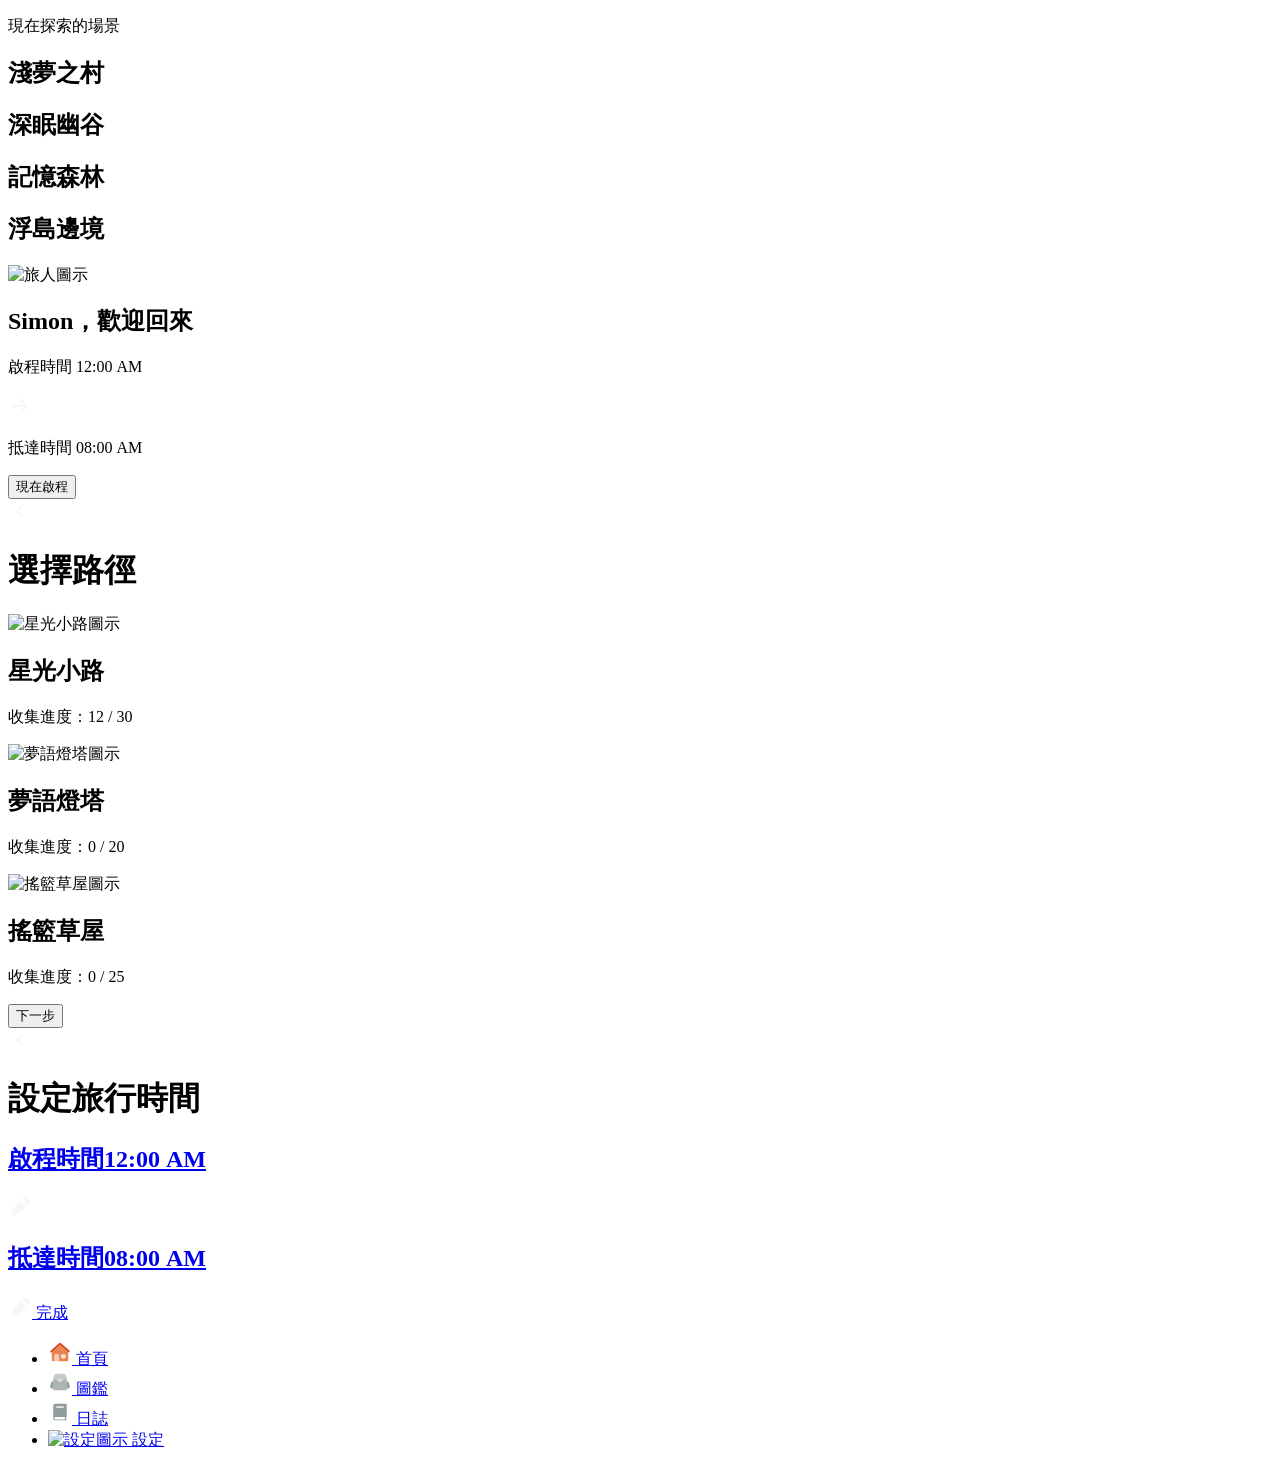
==== commit 65ac8c9b: "deploy: YPINPIN/dream-traveler@43e4b143858b00508fa3d6d9bdc5e69b0d8d1eb9" ====
--- a/index.html
+++ b/index.html
@@ -5,9 +5,9 @@
   <meta name="viewport" content="width=device-width, initial-scale=1.0" />
   <link rel="icon" href="/dream-traveler-preview/assets/favicon-BjPp89MW.ico" />
   <title>夢の旅人</title>
-  <script type="module" crossorigin src="/dream-traveler-preview/assets/index-BLwbkNji.js"></script>
-  <link rel="modulepreload" crossorigin href="/dream-traveler-preview/assets/main-DTAJpwfi.js">
-  <link rel="stylesheet" crossorigin href="/dream-traveler-preview/assets/main-CsH2c8Iz.css">
+  <script type="module" crossorigin src="/dream-traveler-preview/assets/index-Hdlod75F.js"></script>
+  <link rel="modulepreload" crossorigin href="/dream-traveler-preview/assets/main-D0lfSHSW.js">
+  <link rel="stylesheet" crossorigin href="/dream-traveler-preview/assets/main-DJCDJvyP.css">
 </head>
 
   <body class="overflow-y-auto">
@@ -39,7 +39,10 @@
             <div class="swiper-button-prev"></div>
             <div class="swiper textSwiper">
               <div class="swiper-text">
-                <p id="scene-intro" class="fs-9 pb-2 fade show">
+                <p
+                  id="scene-intro"
+                  class="fs-9 pb-2 scene-intro-fade scene-intro-show"
+                >
                   現在探索的場景
                 </p>
               </div>
@@ -141,6 +144,7 @@
                     style="width: 50px"
                     src="data:image/svg+xml,%3csvg%20width='24'%20height='24'%20viewBox='0%200%2024%2024'%20fill='none'%20xmlns='http://www.w3.org/2000/svg'%3e%3cpath%20d='M18%208C19.1046%208%2020%208.83147%2020%209.85714V19.1429C20%2020.1685%2019.1046%2021%2018%2021H6C4.89543%2021%204%2020.1685%204%2019.1429V9.85714C4%208.83147%204.89543%208%206%208H18ZM12%2010.7857C10.8954%2010.7857%2010%2011.6172%2010%2012.6429C10%2013.3298%2010.4029%2013.9275%2011%2014.2488V18.2143C11%2018.7271%2011.4477%2019.1429%2012%2019.1429C12.5523%2019.1429%2013%2018.7271%2013%2018.2143V14.2488C13.5971%2013.9275%2014%2013.3298%2014%2012.6429C14%2011.6172%2013.1046%2010.7857%2012%2010.7857Z'%20fill='%23ABB5B4'/%3e%3cpath%20d='M15%207C15%205.34315%2013.6569%204%2012%204C10.3431%204%209%205.34315%209%207V8H15V7ZM17%2010H7V7C7%204.23858%209.23858%202%2012%202C14.7614%202%2017%204.23858%2017%207V10Z'%20fill='%23ABB5B4'/%3e%3c/svg%3e"
                     alt="鎖定圖示"
+                    hidden
                   />
                 </div>
               </button>
